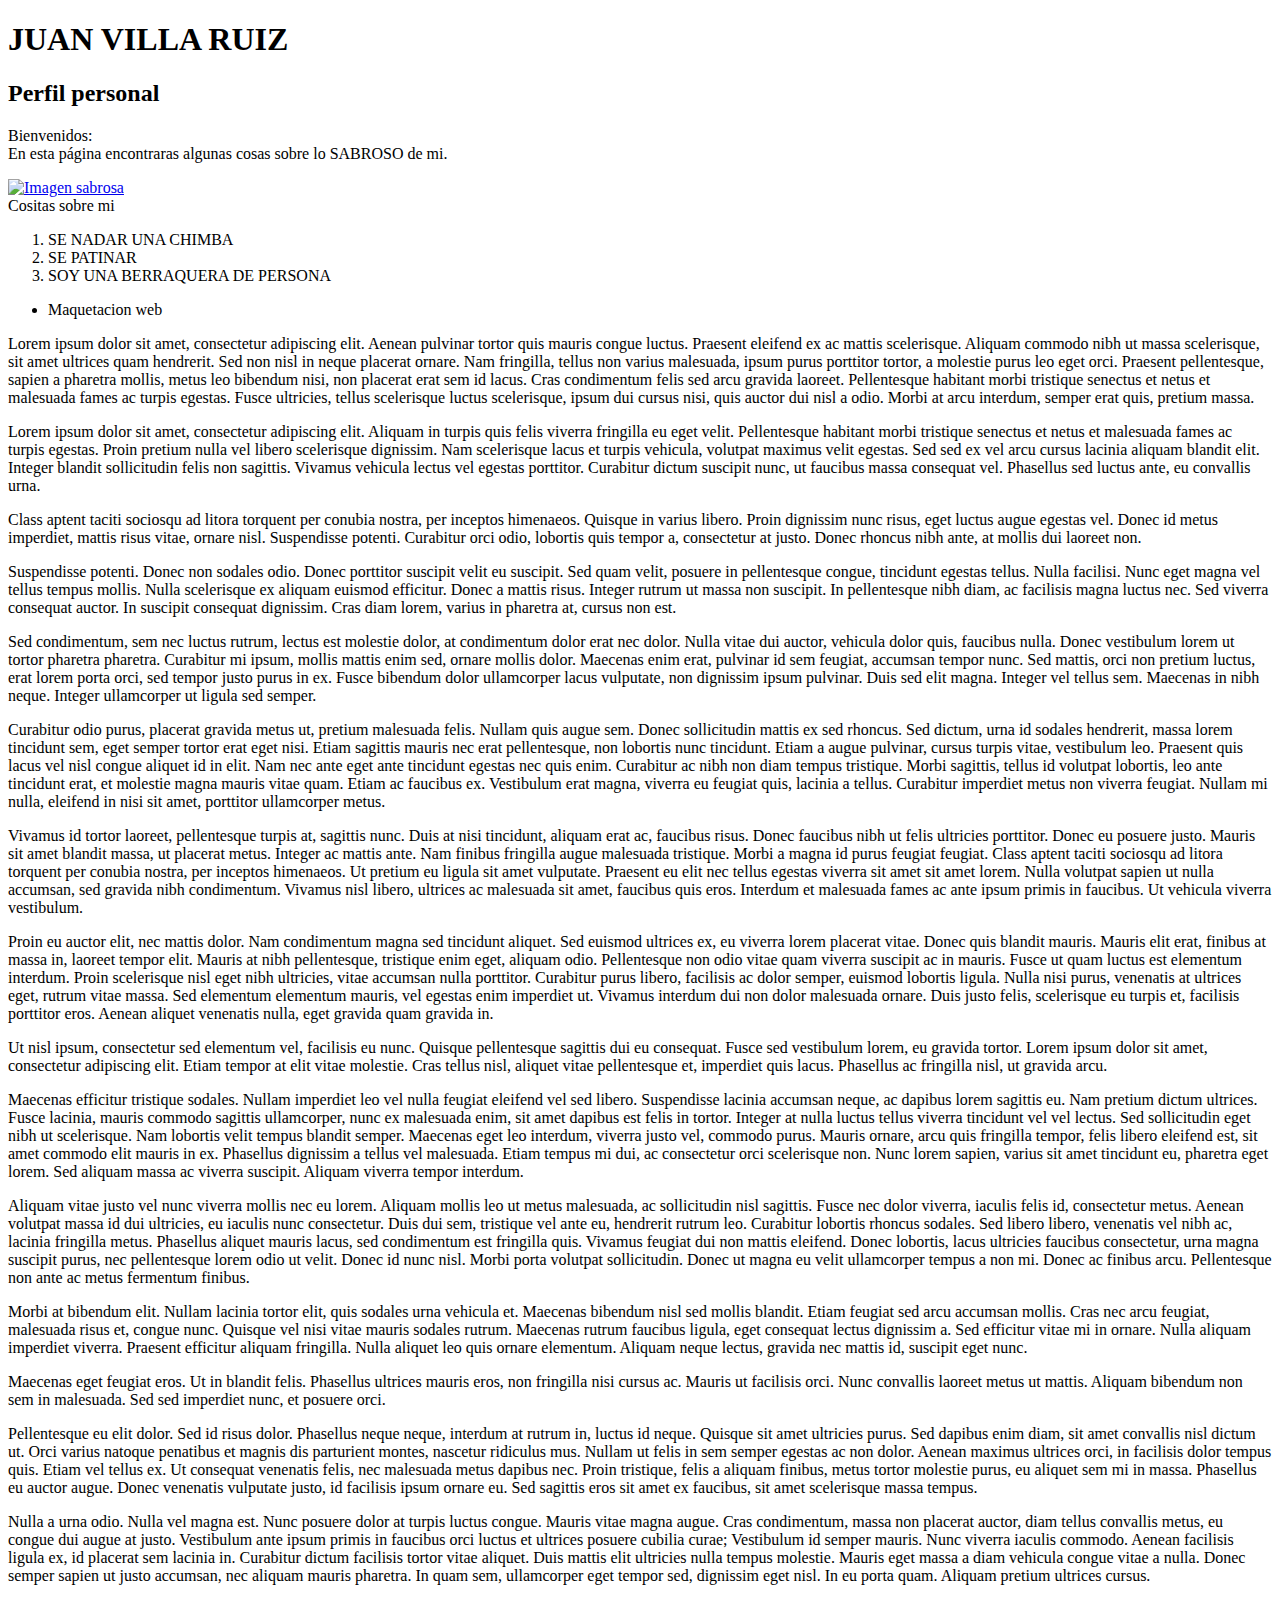
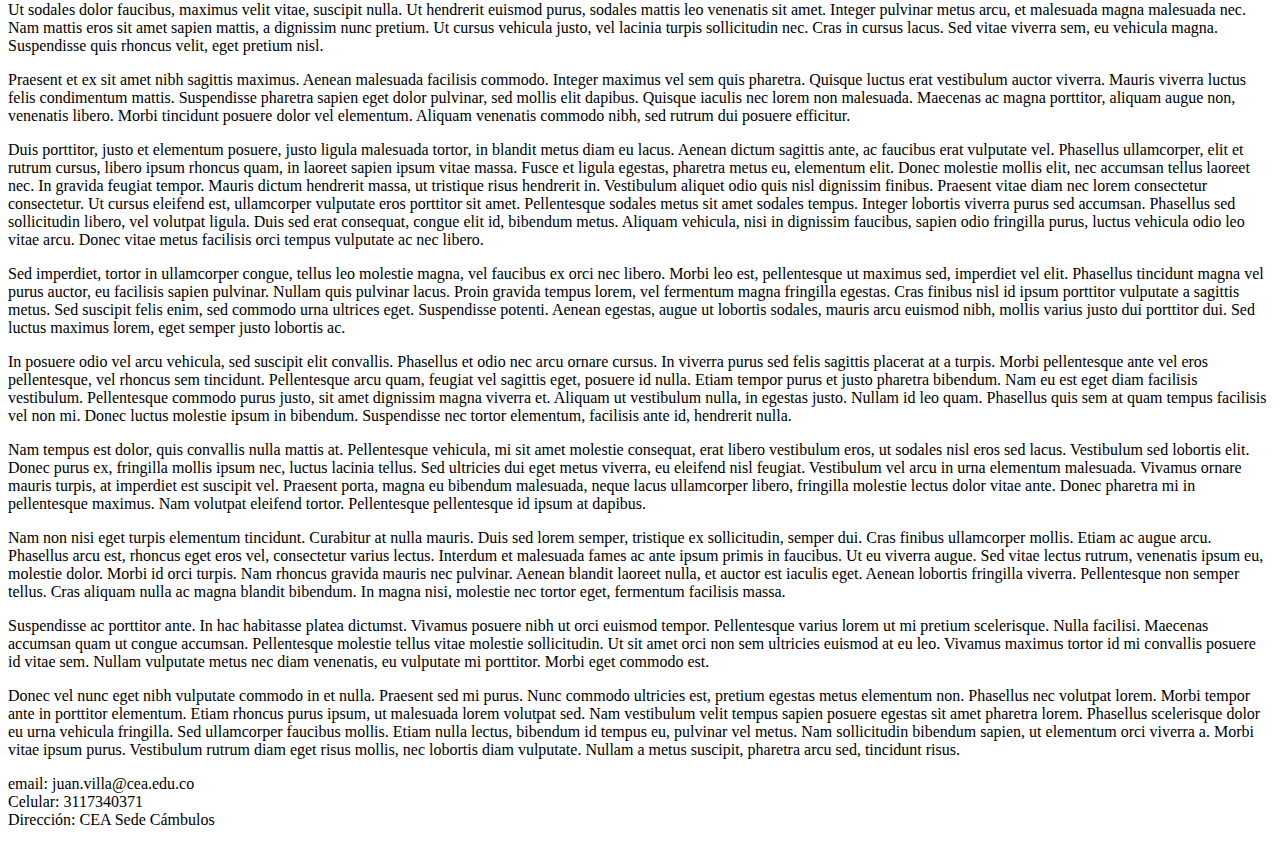
==== index (1) (9) (1) (1).html @ 1b15615e "Add files via upload" ====
<!DOCTYPE html>
<html>
    <head>
        <title>
            Mi sitio personal
        </title>
        <meta http-equiv="Content-Type" content="text/html;charset=UTF-8"> 
        <link rel="stylesheet" href="./index(1).css">
    </head>
    <body>
        <header>
            <h1 id="nombre" class="titulo">
                JUAN VILLA RUIZ
            </h1>
            <h2 class="titulo">
                Perfil personal 
            </h2>
        </header>

        <p class="bienvenida">
            Bienvenidos: 
            <br>
            En esta página encontraras algunas cosas sobre lo SABROSO de mi.
        </p>
        <a href="perfil.html">
            <img src="fotico.JPG" alt="Imagen sabrosa">
        </a>
        <br>
        Cositas sobre mi
        <ol>
            <li>
                SE NADAR UNA CHIMBA
            </li>
            <li>
                SE PATINAR 
            </li>
            <li>
                SOY UNA BERRAQUERA DE PERSONA 
            </li>
        </ol>
        <ul>
            <li>
                Maquetacion web
            </li>
        </ul>
        <p>
            Lorem ipsum dolor sit amet, consectetur adipiscing elit. Aenean pulvinar tortor quis mauris congue luctus. Praesent eleifend ex ac mattis scelerisque. Aliquam commodo nibh ut massa scelerisque, sit amet ultrices quam hendrerit. Sed non nisl in neque placerat ornare. Nam fringilla, tellus non varius malesuada, ipsum purus porttitor tortor, a molestie purus leo eget orci. Praesent pellentesque, sapien a pharetra mollis, metus leo bibendum nisi, non placerat erat sem id lacus. Cras condimentum felis sed arcu gravida laoreet. Pellentesque habitant morbi tristique senectus et netus et malesuada fames ac turpis egestas. Fusce ultricies, tellus scelerisque luctus scelerisque, ipsum dui cursus nisi, quis auctor dui nisl a odio. Morbi at arcu interdum, semper erat quis, pretium massa.

        </p>
        <P>
            Lorem ipsum dolor sit amet, consectetur adipiscing elit. Aliquam in turpis quis felis viverra fringilla eu eget velit. Pellentesque habitant morbi tristique senectus et netus et malesuada fames ac turpis egestas. Proin pretium nulla vel libero scelerisque dignissim. Nam scelerisque lacus et turpis vehicula, volutpat maximus velit egestas. Sed sed ex vel arcu cursus lacinia aliquam blandit elit. Integer blandit sollicitudin felis non sagittis. Vivamus vehicula lectus vel egestas porttitor. Curabitur dictum suscipit nunc, ut faucibus massa consequat vel. Phasellus sed luctus ante, eu convallis urna.
        </P>
        <p>
        <p>
            Class aptent taciti sociosqu ad litora torquent per conubia nostra, per inceptos himenaeos. Quisque in varius libero. Proin dignissim nunc risus, eget luctus augue egestas vel. Donec id metus imperdiet, mattis risus vitae, ornare nisl. Suspendisse potenti. Curabitur orci odio, lobortis quis tempor a, consectetur at justo. Donec rhoncus nibh ante, at mollis dui laoreet non.
        </p>
        <p>
            Suspendisse potenti. Donec non sodales odio. Donec porttitor suscipit velit eu suscipit. Sed quam velit, posuere in pellentesque congue, tincidunt egestas tellus. Nulla facilisi. Nunc eget magna vel tellus tempus mollis. Nulla scelerisque ex aliquam euismod efficitur. Donec a mattis risus. Integer rutrum ut massa non suscipit. In pellentesque nibh diam, ac facilisis magna luctus nec. Sed viverra consequat auctor. In suscipit consequat dignissim. Cras diam lorem, varius in pharetra at, cursus non est.
        </p>
        <p>
            Sed condimentum, sem nec luctus rutrum, lectus est molestie dolor, at condimentum dolor erat nec dolor. Nulla vitae dui auctor, vehicula dolor quis, faucibus nulla. Donec vestibulum lorem ut tortor pharetra pharetra. Curabitur mi ipsum, mollis mattis enim sed, ornare mollis dolor. Maecenas enim erat, pulvinar id sem feugiat, accumsan tempor nunc. Sed mattis, orci non pretium luctus, erat lorem porta orci, sed tempor justo purus in ex. Fusce bibendum dolor ullamcorper lacus vulputate, non dignissim ipsum pulvinar. Duis sed elit magna. Integer vel tellus sem. Maecenas in nibh neque. Integer ullamcorper ut ligula sed semper.
        </p>
        <p>
            Curabitur odio purus, placerat gravida metus ut, pretium malesuada felis. Nullam quis augue sem. Donec sollicitudin mattis ex sed rhoncus. Sed dictum, urna id sodales hendrerit, massa lorem tincidunt sem, eget semper tortor erat eget nisi. Etiam sagittis mauris nec erat pellentesque, non lobortis nunc tincidunt. Etiam a augue pulvinar, cursus turpis vitae, vestibulum leo. Praesent quis lacus vel nisl congue aliquet id in elit. Nam nec ante eget ante tincidunt egestas nec quis enim. Curabitur ac nibh non diam tempus tristique. Morbi sagittis, tellus id volutpat lobortis, leo ante tincidunt erat, et molestie magna mauris vitae quam. Etiam ac faucibus ex. Vestibulum erat magna, viverra eu feugiat quis, lacinia a tellus. Curabitur imperdiet metus non viverra feugiat. Nullam mi nulla, eleifend in nisi sit amet, porttitor ullamcorper metus.
        </p>
        <p>
            Vivamus id tortor laoreet, pellentesque turpis at, sagittis nunc. Duis at nisi tincidunt, aliquam erat ac, faucibus risus. Donec faucibus nibh ut felis ultricies porttitor. Donec eu posuere justo. Mauris sit amet blandit massa, ut placerat metus. Integer ac mattis ante. Nam finibus fringilla augue malesuada tristique. Morbi a magna id purus feugiat feugiat. Class aptent taciti sociosqu ad litora torquent per conubia nostra, per inceptos himenaeos. Ut pretium eu ligula sit amet vulputate. Praesent eu elit nec tellus egestas viverra sit amet sit amet lorem. Nulla volutpat sapien ut nulla accumsan, sed gravida nibh condimentum. Vivamus nisl libero, ultrices ac malesuada sit amet, faucibus quis eros. Interdum et malesuada fames ac ante ipsum primis in faucibus. Ut vehicula viverra vestibulum.
        </p>
        <p>
            Proin eu auctor elit, nec mattis dolor. Nam condimentum magna sed tincidunt aliquet. Sed euismod ultrices ex, eu viverra lorem placerat vitae. Donec quis blandit mauris. Mauris elit erat, finibus at massa in, laoreet tempor elit. Mauris at nibh pellentesque, tristique enim eget, aliquam odio. Pellentesque non odio vitae quam viverra suscipit ac in mauris. Fusce ut quam luctus est elementum interdum. Proin scelerisque nisl eget nibh ultricies, vitae accumsan nulla porttitor. Curabitur purus libero, facilisis ac dolor semper, euismod lobortis ligula. Nulla nisi purus, venenatis at ultrices eget, rutrum vitae massa. Sed elementum elementum mauris, vel egestas enim imperdiet ut. Vivamus interdum dui non dolor malesuada ornare. Duis justo felis, scelerisque eu turpis et, facilisis porttitor eros. Aenean aliquet venenatis nulla, eget gravida quam gravida in.
        </p>
        <p>
            Ut nisl ipsum, consectetur sed elementum vel, facilisis eu nunc. Quisque pellentesque sagittis dui eu consequat. Fusce sed vestibulum lorem, eu gravida tortor. Lorem ipsum dolor sit amet, consectetur adipiscing elit. Etiam tempor at elit vitae molestie. Cras tellus nisl, aliquet vitae pellentesque et, imperdiet quis lacus. Phasellus ac fringilla nisl, ut gravida arcu.
        </p>
        <p>
            Maecenas efficitur tristique sodales. Nullam imperdiet leo vel nulla feugiat eleifend vel sed libero. Suspendisse lacinia accumsan neque, ac dapibus lorem sagittis eu. Nam pretium dictum ultrices. Fusce lacinia, mauris commodo sagittis ullamcorper, nunc ex malesuada enim, sit amet dapibus est felis in tortor. Integer at nulla luctus tellus viverra tincidunt vel vel lectus. Sed sollicitudin eget nibh ut scelerisque. Nam lobortis velit tempus blandit semper. Maecenas eget leo interdum, viverra justo vel, commodo purus. Mauris ornare, arcu quis fringilla tempor, felis libero eleifend est, sit amet commodo elit mauris in ex. Phasellus dignissim a tellus vel malesuada. Etiam tempus mi dui, ac consectetur orci scelerisque non. Nunc lorem sapien, varius sit amet tincidunt eu, pharetra eget lorem. Sed aliquam massa ac viverra suscipit. Aliquam viverra tempor interdum.
        </p>
        <p>
            Aliquam vitae justo vel nunc viverra mollis nec eu lorem. Aliquam mollis leo ut metus malesuada, ac sollicitudin nisl sagittis. Fusce nec dolor viverra, iaculis felis id, consectetur metus. Aenean volutpat massa id dui ultricies, eu iaculis nunc consectetur. Duis dui sem, tristique vel ante eu, hendrerit rutrum leo. Curabitur lobortis rhoncus sodales. Sed libero libero, venenatis vel nibh ac, lacinia fringilla metus. Phasellus aliquet mauris lacus, sed condimentum est fringilla quis. Vivamus feugiat dui non mattis eleifend. Donec lobortis, lacus ultricies faucibus consectetur, urna magna suscipit purus, nec pellentesque lorem odio ut velit. Donec id nunc nisl. Morbi porta volutpat sollicitudin. Donec ut magna eu velit ullamcorper tempus a non mi. Donec ac finibus arcu. Pellentesque non ante ac metus fermentum finibus.
        </p>
        <p>
            Morbi at bibendum elit. Nullam lacinia tortor elit, quis sodales urna vehicula et. Maecenas bibendum nisl sed mollis blandit. Etiam feugiat sed arcu accumsan mollis. Cras nec arcu feugiat, malesuada risus et, congue nunc. Quisque vel nisi vitae mauris sodales rutrum. Maecenas rutrum faucibus ligula, eget consequat lectus dignissim a. Sed efficitur vitae mi in ornare. Nulla aliquam imperdiet viverra. Praesent efficitur aliquam fringilla. Nulla aliquet leo quis ornare elementum. Aliquam neque lectus, gravida nec mattis id, suscipit eget nunc.
        </p>
        <p>
            Maecenas eget feugiat eros. Ut in blandit felis. Phasellus ultrices mauris eros, non fringilla nisi cursus ac. Mauris ut facilisis orci. Nunc convallis laoreet metus ut mattis. Aliquam bibendum non sem in malesuada. Sed sed imperdiet nunc, et posuere orci.
        </p>
        <p>
            Pellentesque eu elit dolor. Sed id risus dolor. Phasellus neque neque, interdum at rutrum in, luctus id neque. Quisque sit amet ultricies purus. Sed dapibus enim diam, sit amet convallis nisl dictum ut. Orci varius natoque penatibus et magnis dis parturient montes, nascetur ridiculus mus. Nullam ut felis in sem semper egestas ac non dolor. Aenean maximus ultrices orci, in facilisis dolor tempus quis. Etiam vel tellus ex. Ut consequat venenatis felis, nec malesuada metus dapibus nec. Proin tristique, felis a aliquam finibus, metus tortor molestie purus, eu aliquet sem mi in massa. Phasellus eu auctor augue. Donec venenatis vulputate justo, id facilisis ipsum ornare eu. Sed sagittis eros sit amet ex faucibus, sit amet scelerisque massa tempus.
        </p>
        <p>
            Nulla a urna odio. Nulla vel magna est. Nunc posuere dolor at turpis luctus congue. Mauris vitae magna augue. Cras condimentum, massa non placerat auctor, diam tellus convallis metus, eu congue dui augue at justo. Vestibulum ante ipsum primis in faucibus orci luctus et ultrices posuere cubilia curae; Vestibulum id semper mauris. Nunc viverra iaculis commodo. Aenean facilisis ligula ex, id placerat sem lacinia in. Curabitur dictum facilisis tortor vitae aliquet. Duis mattis elit ultricies nulla tempus molestie. Mauris eget massa a diam vehicula congue vitae a nulla. Donec semper sapien ut justo accumsan, nec aliquam mauris pharetra. In quam sem, ullamcorper eget tempor sed, dignissim eget nisl. In eu porta quam. Aliquam pretium ultrices cursus.
        </p>
        <p>
            Ut sodales dolor faucibus, maximus velit vitae, suscipit nulla. Ut hendrerit euismod purus, sodales mattis leo venenatis sit amet. Integer pulvinar metus arcu, et malesuada magna malesuada nec. Nam mattis eros sit amet sapien mattis, a dignissim nunc pretium. Ut cursus vehicula justo, vel lacinia turpis sollicitudin nec. Cras in cursus lacus. Sed vitae viverra sem, eu vehicula magna. Suspendisse quis rhoncus velit, eget pretium nisl.
        </p>
        <p>
            Praesent et ex sit amet nibh sagittis maximus. Aenean malesuada facilisis commodo. Integer maximus vel sem quis pharetra. Quisque luctus erat vestibulum auctor viverra. Mauris viverra luctus felis condimentum mattis. Suspendisse pharetra sapien eget dolor pulvinar, sed mollis elit dapibus. Quisque iaculis nec lorem non malesuada. Maecenas ac magna porttitor, aliquam augue non, venenatis libero. Morbi tincidunt posuere dolor vel elementum. Aliquam venenatis commodo nibh, sed rutrum dui posuere efficitur.
        </p>
        <p>
            Duis porttitor, justo et elementum posuere, justo ligula malesuada tortor, in blandit metus diam eu lacus. Aenean dictum sagittis ante, ac faucibus erat vulputate vel. Phasellus ullamcorper, elit et rutrum cursus, libero ipsum rhoncus quam, in laoreet sapien ipsum vitae massa. Fusce et ligula egestas, pharetra metus eu, elementum elit. Donec molestie mollis elit, nec accumsan tellus laoreet nec. In gravida feugiat tempor. Mauris dictum hendrerit massa, ut tristique risus hendrerit in. Vestibulum aliquet odio quis nisl dignissim finibus. Praesent vitae diam nec lorem consectetur consectetur. Ut cursus eleifend est, ullamcorper vulputate eros porttitor sit amet. Pellentesque sodales metus sit amet sodales tempus. Integer lobortis viverra purus sed accumsan. Phasellus sed sollicitudin libero, vel volutpat ligula. Duis sed erat consequat, congue elit id, bibendum metus. Aliquam vehicula, nisi in dignissim faucibus, sapien odio fringilla purus, luctus vehicula odio leo vitae arcu. Donec vitae metus facilisis orci tempus vulputate ac nec libero.
        </p>
        <p>
            Sed imperdiet, tortor in ullamcorper congue, tellus leo molestie magna, vel faucibus ex orci nec libero. Morbi leo est, pellentesque ut maximus sed, imperdiet vel elit. Phasellus tincidunt magna vel purus auctor, eu facilisis sapien pulvinar. Nullam quis pulvinar lacus. Proin gravida tempus lorem, vel fermentum magna fringilla egestas. Cras finibus nisl id ipsum porttitor vulputate a sagittis metus. Sed suscipit felis enim, sed commodo urna ultrices eget. Suspendisse potenti. Aenean egestas, augue ut lobortis sodales, mauris arcu euismod nibh, mollis varius justo dui porttitor dui. Sed luctus maximus lorem, eget semper justo lobortis ac.
        </p>
        <p>
            In posuere odio vel arcu vehicula, sed suscipit elit convallis. Phasellus et odio nec arcu ornare cursus. In viverra purus sed felis sagittis placerat at a turpis. Morbi pellentesque ante vel eros pellentesque, vel rhoncus sem tincidunt. Pellentesque arcu quam, feugiat vel sagittis eget, posuere id nulla. Etiam tempor purus et justo pharetra bibendum. Nam eu est eget diam facilisis vestibulum. Pellentesque commodo purus justo, sit amet dignissim magna viverra et. Aliquam ut vestibulum nulla, in egestas justo. Nullam id leo quam. Phasellus quis sem at quam tempus facilisis vel non mi. Donec luctus molestie ipsum in bibendum. Suspendisse nec tortor elementum, facilisis ante id, hendrerit nulla.
        </p>
        <p>
            Nam tempus est dolor, quis convallis nulla mattis at. Pellentesque vehicula, mi sit amet molestie consequat, erat libero vestibulum eros, ut sodales nisl eros sed lacus. Vestibulum sed lobortis elit. Donec purus ex, fringilla mollis ipsum nec, luctus lacinia tellus. Sed ultricies dui eget metus viverra, eu eleifend nisl feugiat. Vestibulum vel arcu in urna elementum malesuada. Vivamus ornare mauris turpis, at imperdiet est suscipit vel. Praesent porta, magna eu bibendum malesuada, neque lacus ullamcorper libero, fringilla molestie lectus dolor vitae ante. Donec pharetra mi in pellentesque maximus. Nam volutpat eleifend tortor. Pellentesque pellentesque id ipsum at dapibus.
        </p>
        <p>
            Nam non nisi eget turpis elementum tincidunt. Curabitur at nulla mauris. Duis sed lorem semper, tristique ex sollicitudin, semper dui. Cras finibus ullamcorper mollis. Etiam ac augue arcu. Phasellus arcu est, rhoncus eget eros vel, consectetur varius lectus. Interdum et malesuada fames ac ante ipsum primis in faucibus. Ut eu viverra augue. Sed vitae lectus rutrum, venenatis ipsum eu, molestie dolor. Morbi id orci turpis. Nam rhoncus gravida mauris nec pulvinar. Aenean blandit laoreet nulla, et auctor est iaculis eget. Aenean lobortis fringilla viverra. Pellentesque non semper tellus. Cras aliquam nulla ac magna blandit bibendum. In magna nisi, molestie nec tortor eget, fermentum facilisis massa.
        </p>
        <p>
            Suspendisse ac porttitor ante. In hac habitasse platea dictumst. Vivamus posuere nibh ut orci euismod tempor. Pellentesque varius lorem ut mi pretium scelerisque. Nulla facilisi. Maecenas accumsan quam ut congue accumsan. Pellentesque molestie tellus vitae molestie sollicitudin. Ut sit amet orci non sem ultricies euismod at eu leo. Vivamus maximus tortor id mi convallis posuere id vitae sem. Nullam vulputate metus nec diam venenatis, eu vulputate mi porttitor. Morbi eget commodo est.
        </p>
        <p>
            Donec vel nunc eget nibh vulputate commodo in et nulla. Praesent sed mi purus. Nunc commodo ultricies est, pretium egestas metus elementum non. Phasellus nec volutpat lorem. Morbi tempor ante in porttitor elementum. Etiam rhoncus purus ipsum, ut malesuada lorem volutpat sed. Nam vestibulum velit tempus sapien posuere egestas sit amet pharetra lorem. Phasellus scelerisque dolor eu urna vehicula fringilla. Sed ullamcorper faucibus mollis. Etiam nulla lectus, bibendum id tempus eu, pulvinar vel metus. Nam sollicitudin bibendum sapien, ut elementum orci viverra a. Morbi vitae ipsum purus. Vestibulum rutrum diam eget risus mollis, nec lobortis diam vulputate. Nullam a metus suscipit, pharetra arcu sed, tincidunt risus.
        </p>
        </p>
        <footer>
            <p>
                email: juan.villa@cea.edu.co
                <br>
                Celular: 3117340371
                <br>
                Dirección: CEA Sede Cámbulos 
            </p>
        </footer>
    </body>
</html>
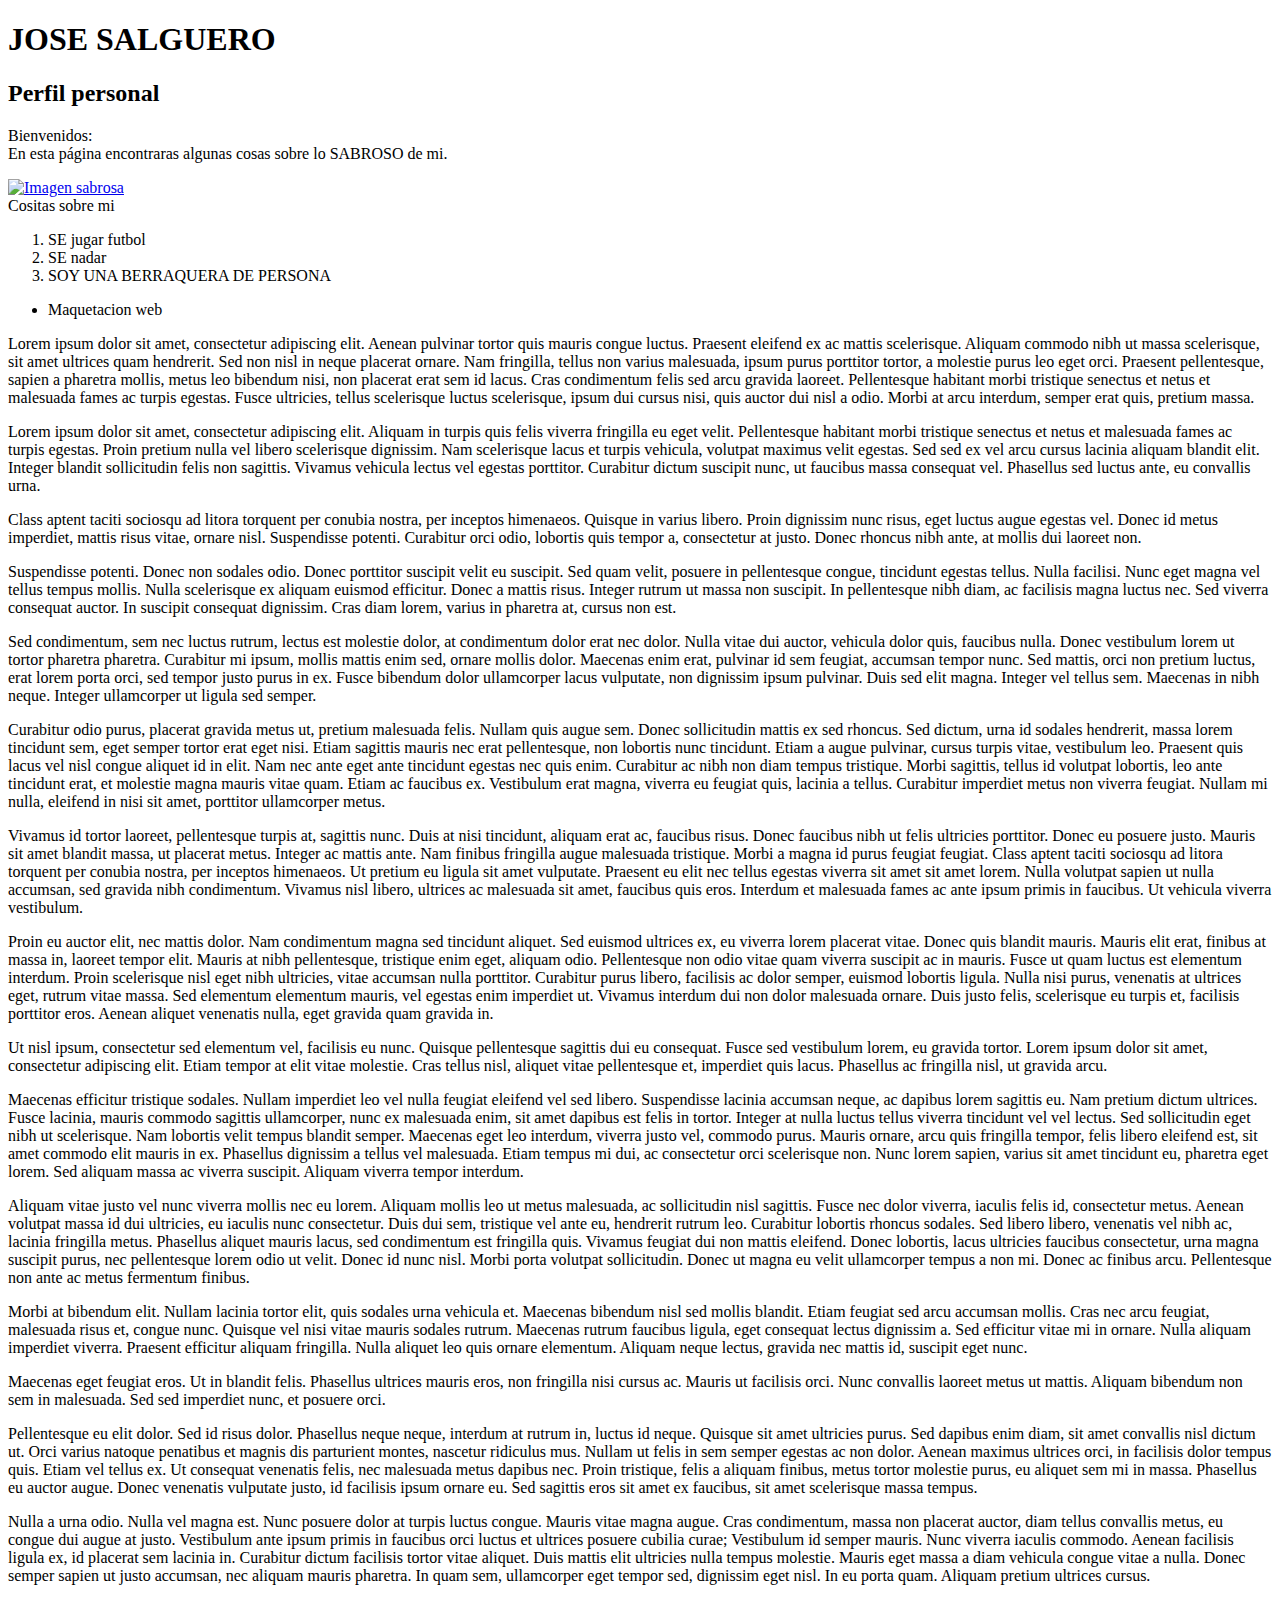
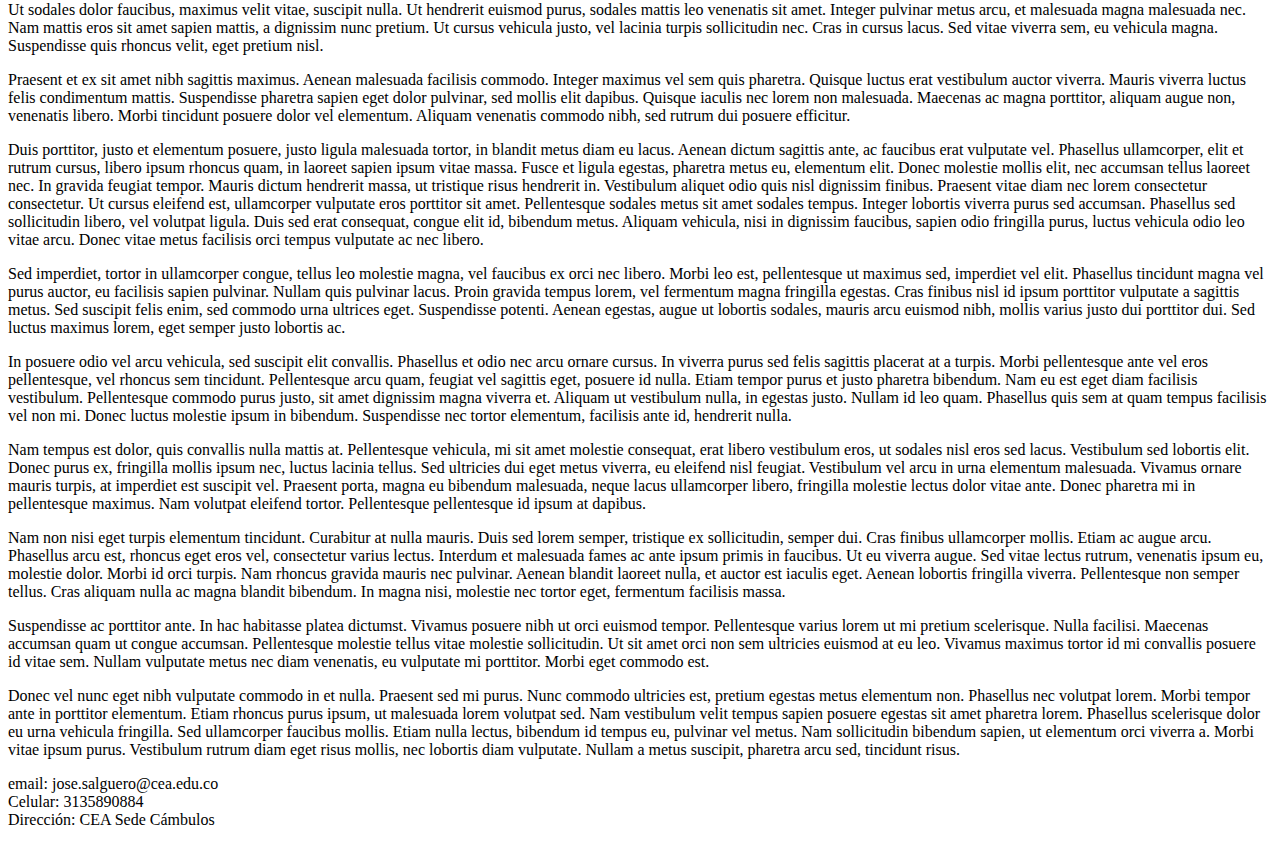
==== commit 61f7a592: "salguerito" ====
--- a/index (1) (9) (1) (1).html
+++ b/index (1) (9) (1) (1).html
@@ -10,7 +10,7 @@
     <body>
         <header>
             <h1 id="nombre" class="titulo">
-                JUAN VILLA RUIZ
+                JOSE SALGUERO
             </h1>
             <h2 class="titulo">
                 Perfil personal 
@@ -29,10 +29,10 @@
         Cositas sobre mi
         <ol>
             <li>
-                SE NADAR UNA CHIMBA
+                SE jugar futbol
             </li>
             <li>
-                SE PATINAR 
+                SE nadar  
             </li>
             <li>
                 SOY UNA BERRAQUERA DE PERSONA 
@@ -120,9 +120,9 @@
         </p>
         <footer>
             <p>
-                email: juan.villa@cea.edu.co
+                email: jose.salguero@cea.edu.co
                 <br>
-                Celular: 3117340371
+                Celular: 3135890884
                 <br>
                 Dirección: CEA Sede Cámbulos 
             </p>
